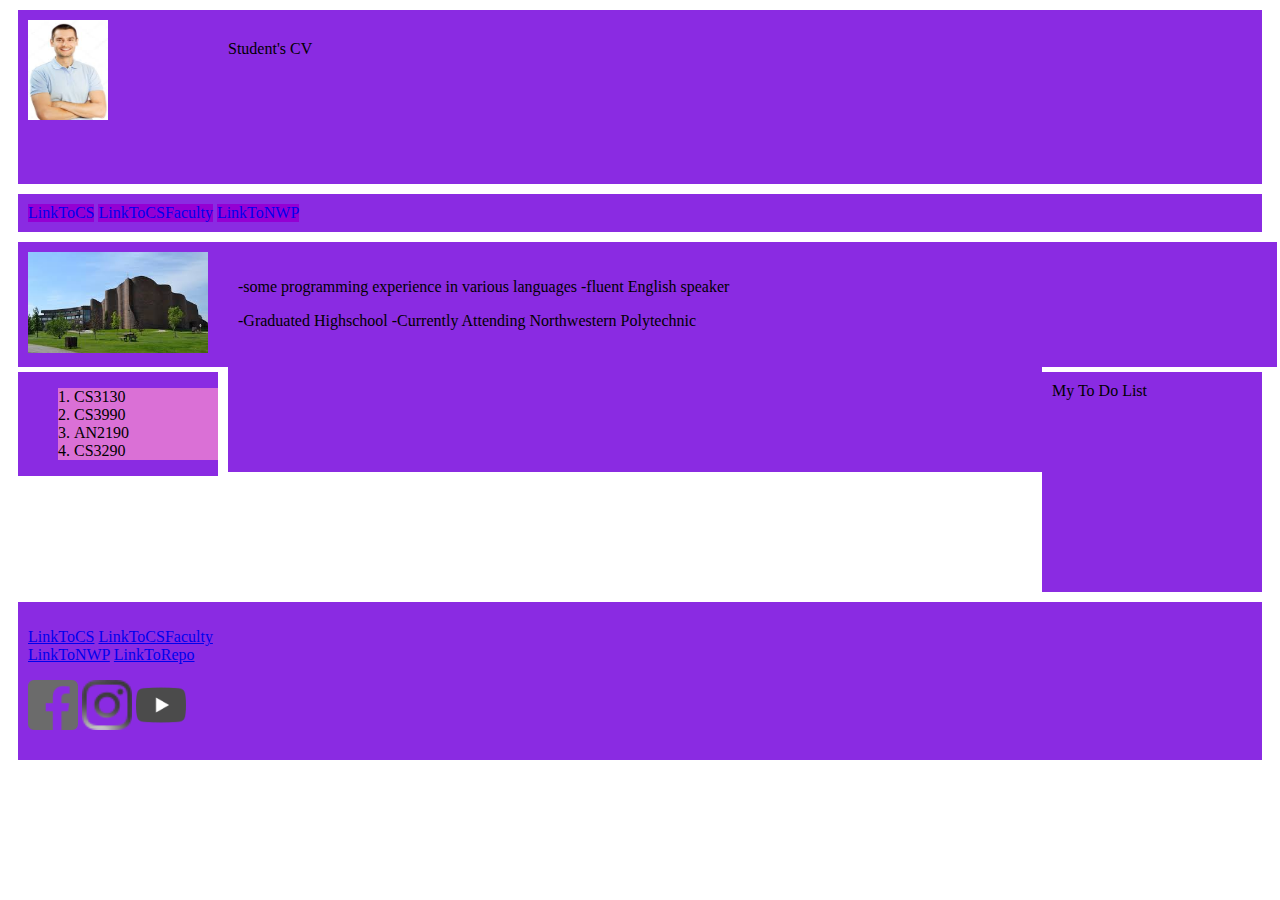
==== index.html @ 7fba5a96 "c" ====
<!DOCTYPE html>
<html>
    <head>
        <meta charset="UTF-8" />
        <meta name="viewport" content="width=device-width, initial-scale=1.0" />
        <meta name="description" content="Personal info page"/>
        <title>Student CV</title>
        <link rel="stylesheet" type="text/css" href="Styles/styles.css"/>
    </head>
    <body>
        <div class="header">
            <img id="person" src="Images/person.jpg" style="height:100px;width:80px">
            <p class="title">Student's CV</p>
        </div>
        <nav class="menu">
            <a class="link" href="https://www.nwpolytech.ca/departments/science/">LinkToCS</a>
            <a class="link" href="https://www.nwpolytech.ca/departments/science/faculty.html">LinkToCSFaculty</a>
            <a class="link" href="https://www.nwpolytech.ca/">LinkToNWP</a>
        </nav>
        <div class="aside1">
            <img src="Images/nwp.jpg" style="height:120;width:180px;">
        </div>
        <div class="aside2">
            <ol type="1">
                <li>CS3130</li>
                <li>CS3990</li>
                <li>AN2190</li>
                <li>CS3290</li>
            </ol>
        </div>
        <div class="aside3">
            My To Do List
        </div>
        <div class="main">
            <p class="skills">
                -some programming experience in various languages
                -fluent English speaker
            </p>
            <p class="education">
                -Graduated Highschool
                -Currently Attending Northwestern Polytechnic
            </p>
        </div>
        <div class="footer">
            <p id="p1">
                <a href="https://www.nwpolytech.ca/departments/science/">LinkToCS</a>
                <a href="https://www.nwpolytech.ca/departments/science/faculty.html">LinkToCSFaculty</a>
                <br>
                <a href="https://www.nwpolytech.ca/">LinkToNWP</a>
                <a href="https://github.com/liint/cs3990_labs_Practice_Atkinson">LinkToRepo</a>
            </p>
            <p id="p2">
                <a class="sms" href="https://www.facebook.com/" alt="LinkToFacebook">
                    <img src="Images/5365678_fb_facebook_facebook logo_icon.png" class="grayscale"></a>
                <a class="sms" href="https://www.instagram.com/" alt="LinkToInstagram">
                    <img src="Images/5296765_camera_instagram_instagram logo_icon.png" class="grayscale"></a>
                <a class="sms" href="https://www.youtube.com/" alt="LinkToYoutube">
                    <img src="Images/5296521_play_video_vlog_youtube_youtube logo_icon.png" class="grayscale"></a>
            </p>
        </div>
    </body>
</html>
---- Styles/styles.css ----
div{
    background-color: blueviolet;
}

nav{
    background-color: blueviolet;
}

.header{
    margin:10px;
    margin-bottom: 5px;
    padding: 10px;
    height:auto;
    width: auto;
}

p.title{
    position: relative;
    top: -100px;
    left: 200px;
}

.person{
    float:left;
    border-style: double;
    border:5px;
    border-color: black;
}

.menu{
    box-sizing: border-box;
    margin:10px;
    margin-bottom: 5px;
    padding: 10px;
}

.link{
    background-color:darkviolet;
    text-decoration: violet;
    display: inline-block;
}
.link:link{
    text-decoration:violet;
}
.link:visited{
    text-decoration:violet;
}
.link:hover{
    background-color: violet;
    text-decoration: darkviolet;
}

.aside1{
    position:sticky;
    float:top left;
    padding:10px;
    margin:10px;
    margin-bottom: -5px;
    margin-right: -5px;
}

.aside2{
    float:left;
    background-color: blueviolet;
    margin:10px;
    margin-bottom: 5px;
    margin-right: 5px;
    width:200px;
    list-style-position: inside;
}
.aside2 li{
    background-color: orchid;

}

.aside3{
    float:right;
    padding:10px;
    margin:10px;
    margin-bottom: 5px;
    margin-left: 5px;
    height: 200px;
    width:200px;
}

.main{
    height: 200px;
    padding: 10px;
    margin:10px;
    margin-bottom: 5px;
    margin-left: 220px;
    margin-right: 230px;
    position: relative;
    top: -120px;
}

.footer{
    float:bottom;
    padding:10px;
    margin:10px;
    margin-bottom: 5px;
}

p1{
    float:left;
}

p2{
    float:right;
}

div[sms].hover{
    filter:grayscale(0%);
}

.grayscale{
    filter:grayscale(100%);
    width: 50px;
    height:50px;
}
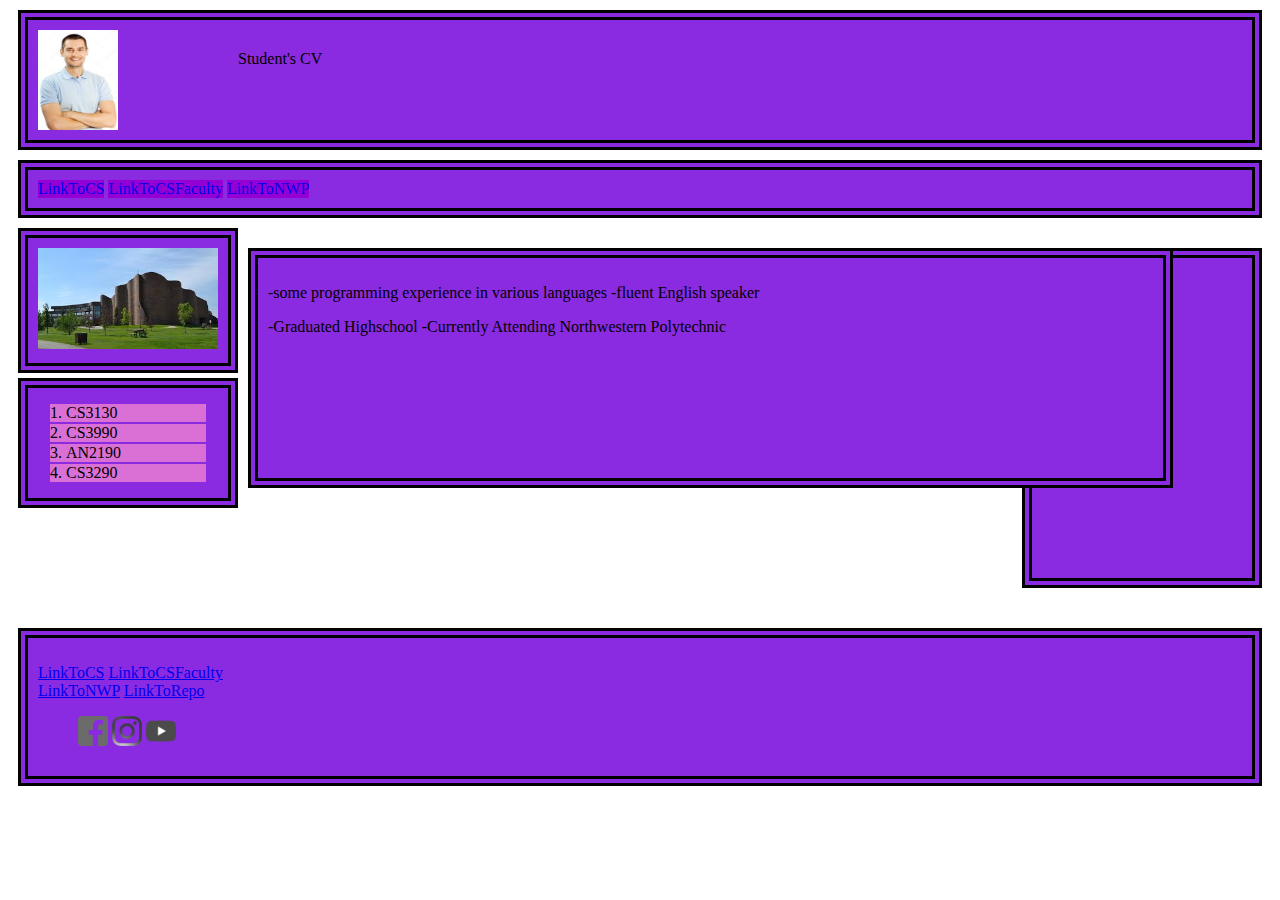
==== commit 417eb25a: "c" ====
--- a/index.html
+++ b/index.html
@@ -49,14 +49,14 @@
                 <a href="https://www.nwpolytech.ca/">LinkToNWP</a>
                 <a href="https://github.com/liint/cs3990_labs_Practice_Atkinson">LinkToRepo</a>
             </p>
-            <p id="p2">
+            <ul id="icons">
                 <a class="sms" href="https://www.facebook.com/" alt="LinkToFacebook">
                     <img src="Images/5365678_fb_facebook_facebook logo_icon.png" class="grayscale"></a>
                 <a class="sms" href="https://www.instagram.com/" alt="LinkToInstagram">
                     <img src="Images/5296765_camera_instagram_instagram logo_icon.png" class="grayscale"></a>
                 <a class="sms" href="https://www.youtube.com/" alt="LinkToYoutube">
                     <img src="Images/5296521_play_video_vlog_youtube_youtube logo_icon.png" class="grayscale"></a>
-            </p>
+                </ul>
         </div>
     </body>
 </html>
--- a/Styles/styles.css
+++ b/Styles/styles.css
@@ -10,8 +10,9 @@
     margin:10px;
     margin-bottom: 5px;
     padding: 10px;
-    height:auto;
+    height:100px;
     width: auto;
+    border:10px double black;
 }
 
 p.title{
@@ -22,9 +23,7 @@
 
 .person{
     float:left;
-    border-style: double;
-    border:5px;
-    border-color: black;
+    border:10px double black;
 }
 
 .menu{
@@ -32,6 +31,7 @@
     margin:10px;
     margin-bottom: 5px;
     padding: 10px;
+    border:10px double black;
 }
 
 .link{
@@ -53,10 +53,12 @@
 .aside1{
     position:sticky;
     float:top left;
+    width:180px;
     padding:10px;
     margin:10px;
     margin-bottom: -5px;
     margin-right: -5px;
+    border:10px double black;
 }
 
 .aside2{
@@ -67,10 +69,13 @@
     margin-right: 5px;
     width:200px;
     list-style-position: inside;
+    border:10px double black;
 }
 .aside2 li{
     background-color: orchid;
-
+    margin:2px;
+    position:relative;
+    left:-20px;
 }
 
 .aside3{
@@ -79,19 +84,24 @@
     margin:10px;
     margin-bottom: 5px;
     margin-left: 5px;
-    height: 200px;
+    height:300px;
     width:200px;
+    position:relative;
+    top:-130px;
+    border:10px double black;
 }
 
 .main{
     height: 200px;
+    width: 70%;
     padding: 10px;
     margin:10px;
     margin-bottom: 5px;
-    margin-left: 220px;
-    margin-right: 230px;
+    margin-left: 240px;
+    margin-right: 300px;
     position: relative;
-    top: -120px;
+    top: -130px;
+    border:10px double black;
 }
 
 .footer{
@@ -99,22 +109,33 @@
     padding:10px;
     margin:10px;
     margin-bottom: 5px;
+    border:10px double black;
 }
 
 p1{
     float:left;
 }
 
-p2{
+icons{
     float:right;
+    list-style: none;
+    right:10px;
+    bottom: 10%;
 }
 
-div[sms].hover{
-    filter:grayscale(0%);
+.sms{
+    position: relative;
+    /*right:10px;
+    bottom: 10%;*/
+}
+
+.sms:hover{
+    filter:grayscale(-100%);
+    float: right;
 }
 
 .grayscale{
     filter:grayscale(100%);
-    width: 50px;
-    height:50px;
+    width: 30px;
+    height:30px;
 }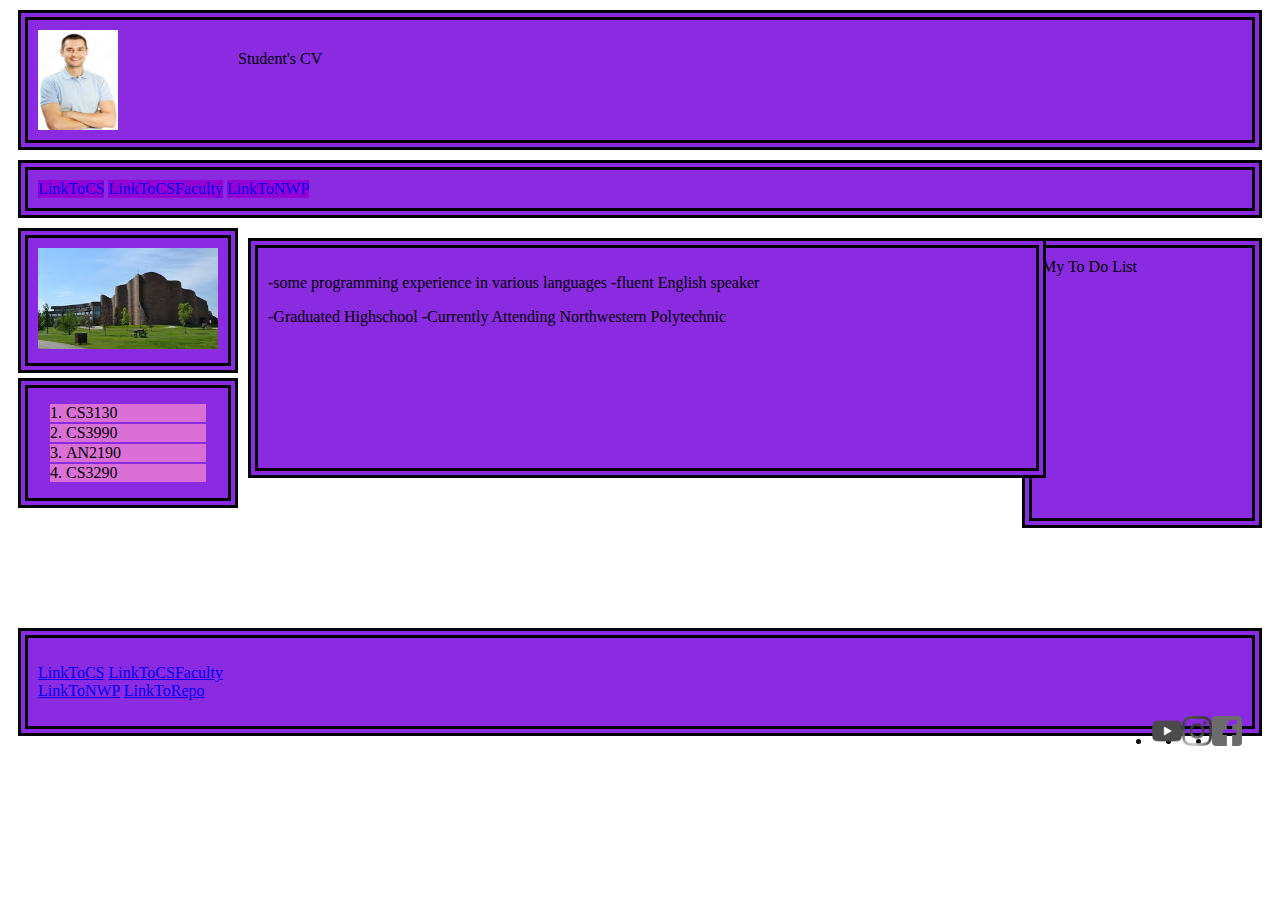
==== commit 47ca34df: "c" ====
--- a/index.html
+++ b/index.html
@@ -50,12 +50,12 @@
                 <a href="https://github.com/liint/cs3990_labs_Practice_Atkinson">LinkToRepo</a>
             </p>
             <ul id="icons">
-                <a class="sms" href="https://www.facebook.com/" alt="LinkToFacebook">
-                    <img src="Images/5365678_fb_facebook_facebook logo_icon.png" class="grayscale"></a>
-                <a class="sms" href="https://www.instagram.com/" alt="LinkToInstagram">
-                    <img src="Images/5296765_camera_instagram_instagram logo_icon.png" class="grayscale"></a>
-                <a class="sms" href="https://www.youtube.com/" alt="LinkToYoutube">
-                    <img src="Images/5296521_play_video_vlog_youtube_youtube logo_icon.png" class="grayscale"></a>
+                <li class="sms" href="https://www.facebook.com/" alt="LinkToFacebook">
+                    <img src="Images/5365678_fb_facebook_facebook logo_icon.png" class="grayscale"></li>
+                <li class="sms" href="https://www.instagram.com/" alt="LinkToInstagram">
+                    <img src="Images/5296765_camera_instagram_instagram logo_icon.png" class="grayscale"></li>
+                <li class="sms" href="https://www.youtube.com/" alt="LinkToYoutube">
+                    <img src="Images/5296521_play_video_vlog_youtube_youtube logo_icon.png" class="grayscale"></li>
                 </ul>
         </div>
     </body>
--- a/Styles/styles.css
+++ b/Styles/styles.css
@@ -84,23 +84,23 @@
     margin:10px;
     margin-bottom: 5px;
     margin-left: 5px;
-    height:300px;
+    height:250px;
     width:200px;
     position:relative;
-    top:-130px;
+    top:-140px;
     border:10px double black;
 }
 
 .main{
     height: 200px;
-    width: 70%;
+    width: 60%;
     padding: 10px;
     margin:10px;
     margin-bottom: 5px;
     margin-left: 240px;
     margin-right: 300px;
     position: relative;
-    top: -130px;
+    top: -140px;
     border:10px double black;
 }
 
@@ -119,14 +119,13 @@
 icons{
     float:right;
     list-style: none;
+    position: relative;
     right:10px;
     bottom: 10%;
 }
 
 .sms{
-    position: relative;
-    /*right:10px;
-    bottom: 10%;*/
+    float:right;
 }
 
 .sms:hover{
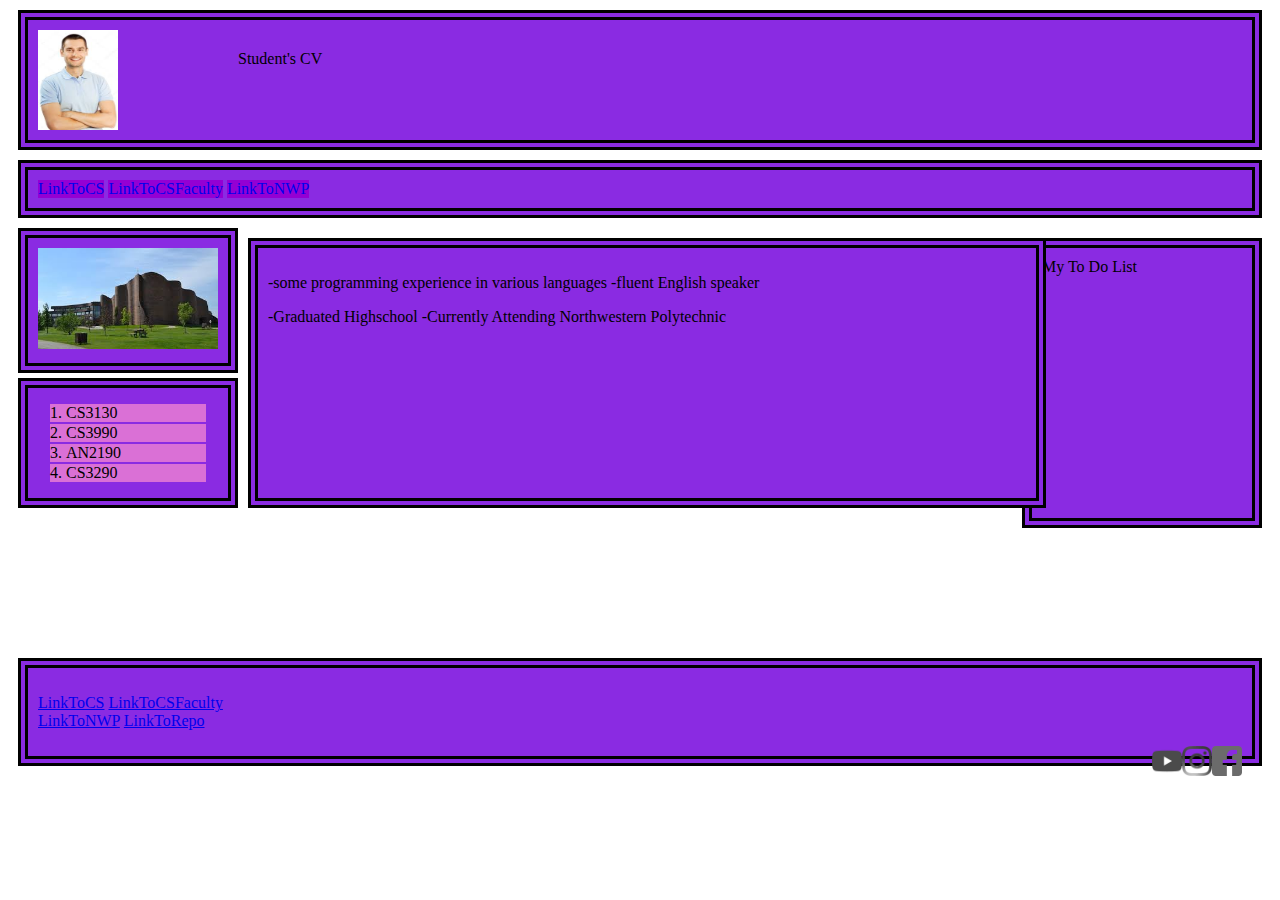
==== commit df7461e9: "d" ====
--- a/index.html
+++ b/index.html
@@ -49,14 +49,14 @@
                 <a href="https://www.nwpolytech.ca/">LinkToNWP</a>
                 <a href="https://github.com/liint/cs3990_labs_Practice_Atkinson">LinkToRepo</a>
             </p>
-            <ul id="icons">
-                <li class="sms" href="https://www.facebook.com/" alt="LinkToFacebook">
-                    <img src="Images/5365678_fb_facebook_facebook logo_icon.png" class="grayscale"></li>
-                <li class="sms" href="https://www.instagram.com/" alt="LinkToInstagram">
-                    <img src="Images/5296765_camera_instagram_instagram logo_icon.png" class="grayscale"></li>
-                <li class="sms" href="https://www.youtube.com/" alt="LinkToYoutube">
-                    <img src="Images/5296521_play_video_vlog_youtube_youtube logo_icon.png" class="grayscale"></li>
-                </ul>
+            <p id="p2">
+                <a class="sms" href="https://www.facebook.com/" alt="LinkToFacebook">
+                    <img src="Images/5365678_fb_facebook_facebook logo_icon.png" class="grayscale"></a>
+                <a class="sms" href="https://www.instagram.com/" alt="LinkToInstagram">
+                    <img src="Images/5296765_camera_instagram_instagram logo_icon.png" class="grayscale"></a>
+                <a class="sms" href="https://www.youtube.com/" alt="LinkToYoutube">
+                    <img src="Images/5296521_play_video_vlog_youtube_youtube logo_icon.png" class="grayscale"></a>
+            </p>
         </div>
     </body>
 </html>
--- a/Styles/styles.css
+++ b/Styles/styles.css
@@ -92,7 +92,7 @@
 }
 
 .main{
-    height: 200px;
+    height: 230px;
     width: 60%;
     padding: 10px;
     margin:10px;
@@ -116,9 +116,8 @@
     float:left;
 }
 
-icons{
+p2{
     float:right;
-    list-style: none;
     position: relative;
     right:10px;
     bottom: 10%;
@@ -126,6 +125,7 @@
 
 .sms{
     float:right;
+    justify-content: right;
 }
 
 .sms:hover{
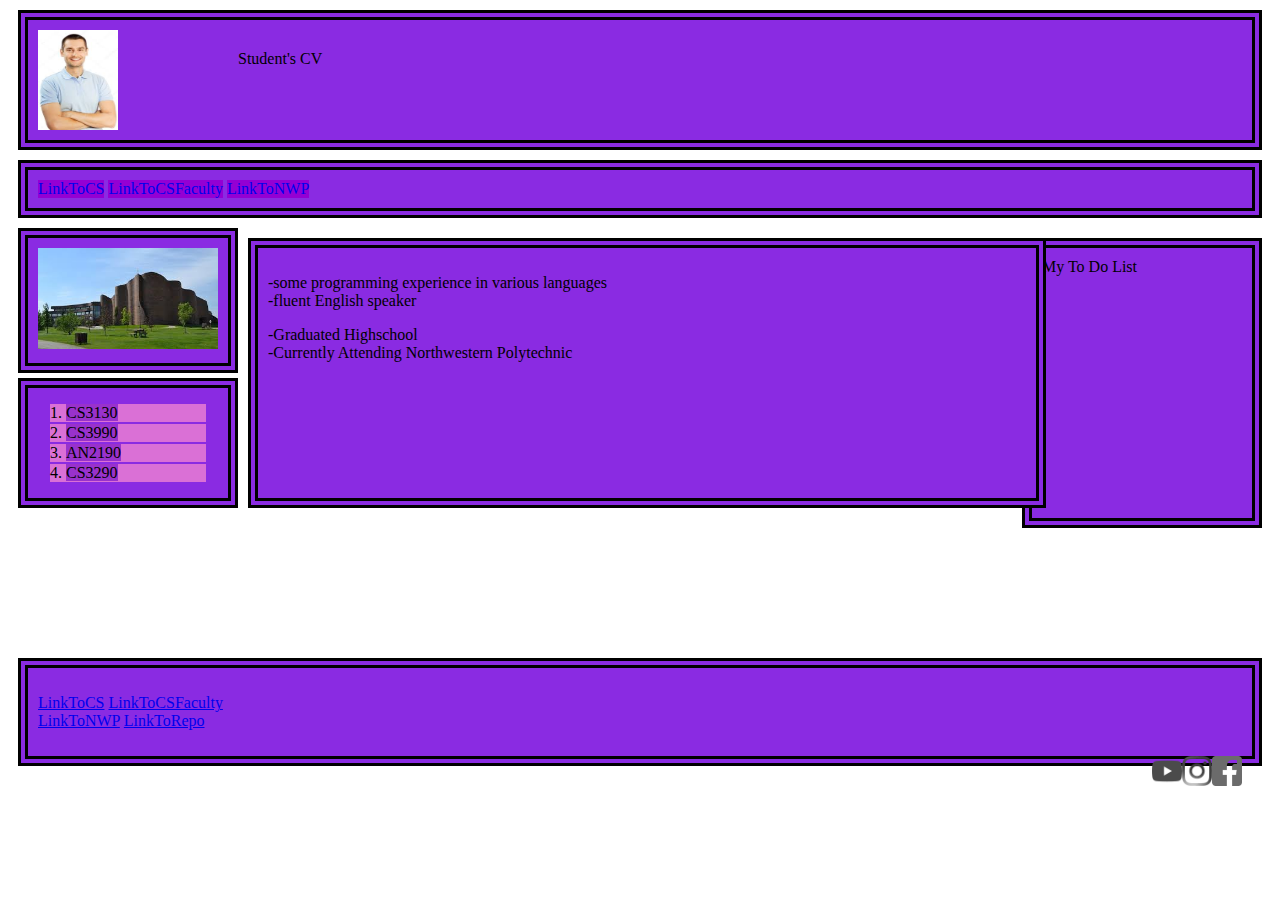
==== commit fdb1641e: "c" ====
--- a/index.html
+++ b/index.html
@@ -22,10 +22,10 @@
         </div>
         <div class="aside2">
             <ol type="1">
-                <li>CS3130</li>
-                <li>CS3990</li>
-                <li>AN2190</li>
-                <li>CS3290</li>
+                <li><mark>CS3130</mark></li>
+                <li><mark>CS3990</mark></li>
+                <li><mark>AN2190</mark></li>
+                <li><mark>CS3290</mark></li>
             </ol>
         </div>
         <div class="aside3">
@@ -33,11 +33,11 @@
         </div>
         <div class="main">
             <p class="skills">
-                -some programming experience in various languages
+                -some programming experience in various languages<br>
                 -fluent English speaker
             </p>
             <p class="education">
-                -Graduated Highschool
+                -Graduated Highschool<br>
                 -Currently Attending Northwestern Polytechnic
             </p>
         </div>
--- a/Styles/styles.css
+++ b/Styles/styles.css
@@ -77,6 +77,9 @@
     position:relative;
     left:-20px;
 }
+.aside2 mark{
+    background-color: darkorchid;
+}
 
 .aside3{
     float:right;
@@ -120,12 +123,14 @@
     float:right;
     position: relative;
     right:10px;
-    bottom: 10%;
+    margin-bottom:10px;
 }
 
 .sms{
     float:right;
     justify-content: right;
+    position: relative;
+    bottom: -10px;
 }
 
 .sms:hover{
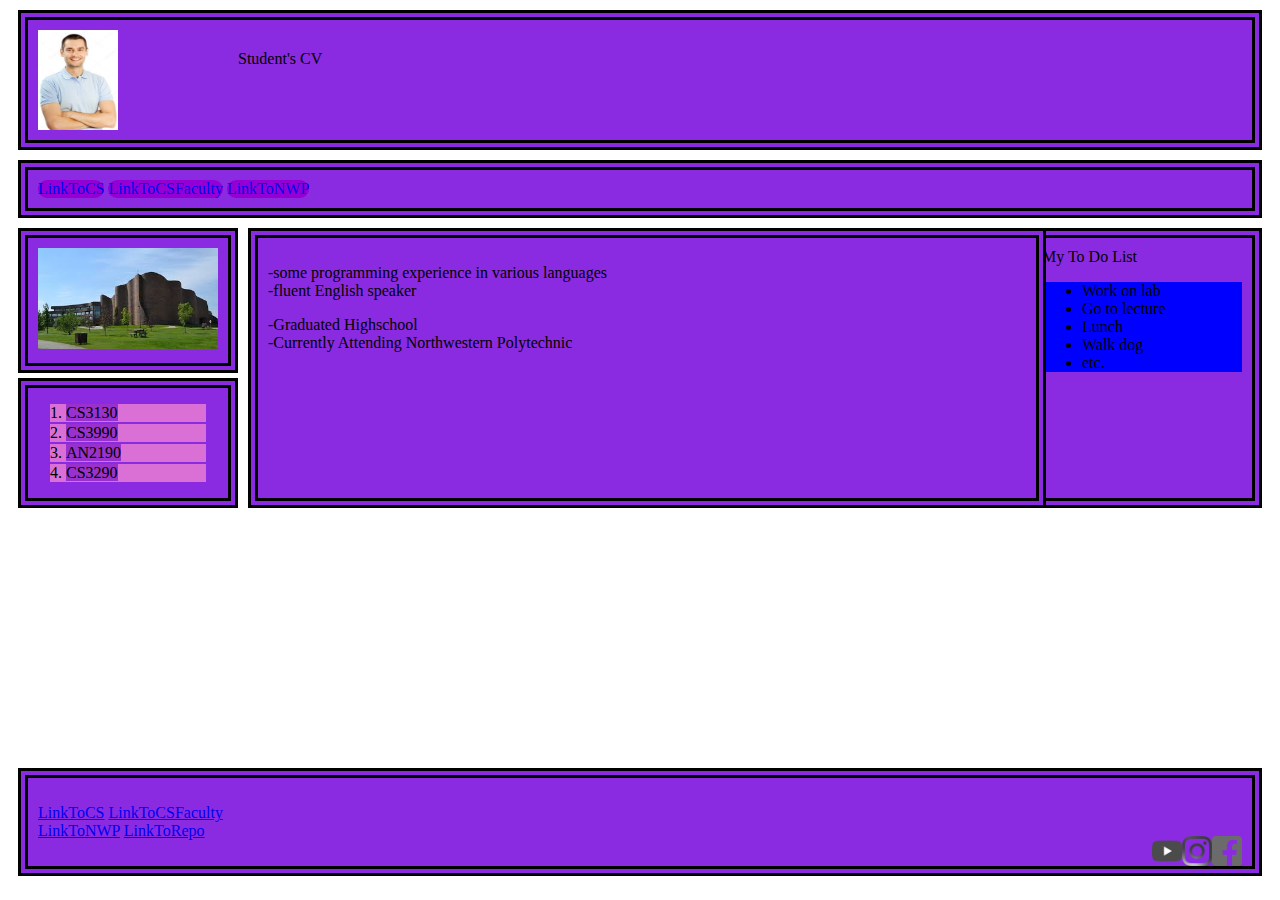
==== commit 4096c5cb: "c" ====
--- a/index.html
+++ b/index.html
@@ -30,6 +30,13 @@
         </div>
         <div class="aside3">
             My To Do List
+            <ul>
+                <li>Work on lab</li>
+                <li>Go to lecture</li>
+                <li>Lunch</li>
+                <li>Walk dog</li>
+                <li>etc.</li>
+            </ul>
         </div>
         <div class="main">
             <p class="skills">
--- a/Styles/styles.css
+++ b/Styles/styles.css
@@ -38,6 +38,7 @@
     background-color:darkviolet;
     text-decoration: violet;
     display: inline-block;
+    border-radius: 15px;
 }
 .link:link{
     text-decoration:violet;
@@ -87,15 +88,25 @@
     margin:10px;
     margin-bottom: 5px;
     margin-left: 5px;
-    height:250px;
+    height:240px;
     width:200px;
     position:relative;
-    top:-140px;
+    top:-150px;
     border:10px double black;
 }
 
+.aside3 ul{
+    list-style-image: url('Images/toDo.png');
+}
+.aside3 ul:nth-child(odd){
+    background-color: blue;
+}
+.aside3 ul:nth-child(even){
+    background-color: skyblue;
+}
+
 .main{
-    height: 230px;
+    height: 240px;
     width: 60%;
     padding: 10px;
     margin:10px;
@@ -103,15 +114,16 @@
     margin-left: 240px;
     margin-right: 300px;
     position: relative;
-    top: -140px;
+    top: -150px;
     border:10px double black;
 }
 
 .footer{
     float:bottom;
+    position: relative;
+    bottom: -100px;
     padding:10px;
     margin:10px;
-    margin-bottom: 5px;
     border:10px double black;
 }
 
@@ -130,7 +142,7 @@
     float:right;
     justify-content: right;
     position: relative;
-    bottom: -10px;
+    bottom: 20px;
 }
 
 .sms:hover{
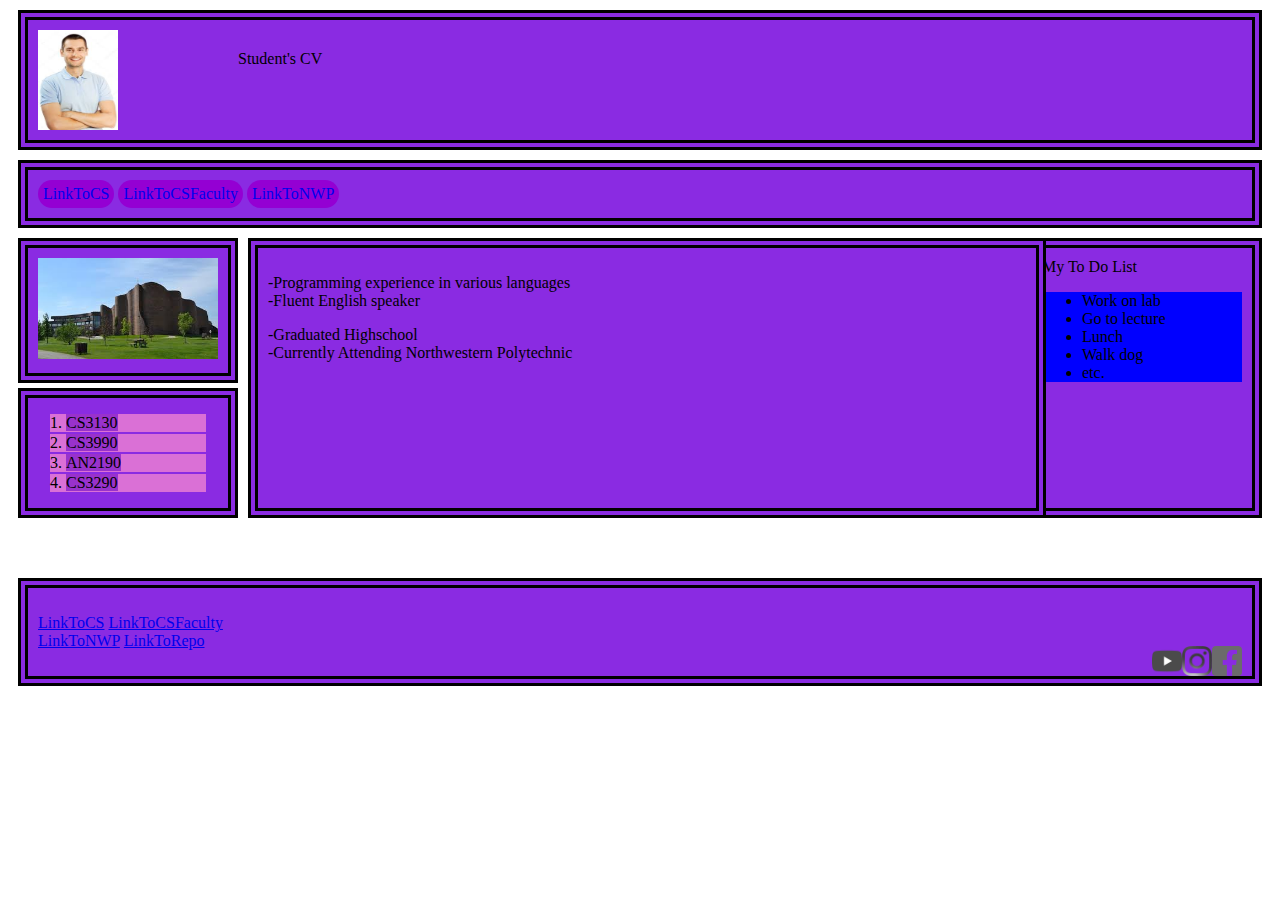
==== commit ef5d0562: "c" ====
--- a/index.html
+++ b/index.html
@@ -40,8 +40,8 @@
         </div>
         <div class="main">
             <p class="skills">
-                -some programming experience in various languages<br>
-                -fluent English speaker
+                -Programming experience in various languages<br>
+                -Fluent English speaker
             </p>
             <p class="education">
                 -Graduated Highschool<br>
--- a/Styles/styles.css
+++ b/Styles/styles.css
@@ -39,6 +39,7 @@
     text-decoration: violet;
     display: inline-block;
     border-radius: 15px;
+    padding:5px;
 }
 .link:link{
     text-decoration:violet;
@@ -121,7 +122,7 @@
 .footer{
     float:bottom;
     position: relative;
-    bottom: -100px;
+    bottom: 100px;
     padding:10px;
     margin:10px;
     border:10px double black;
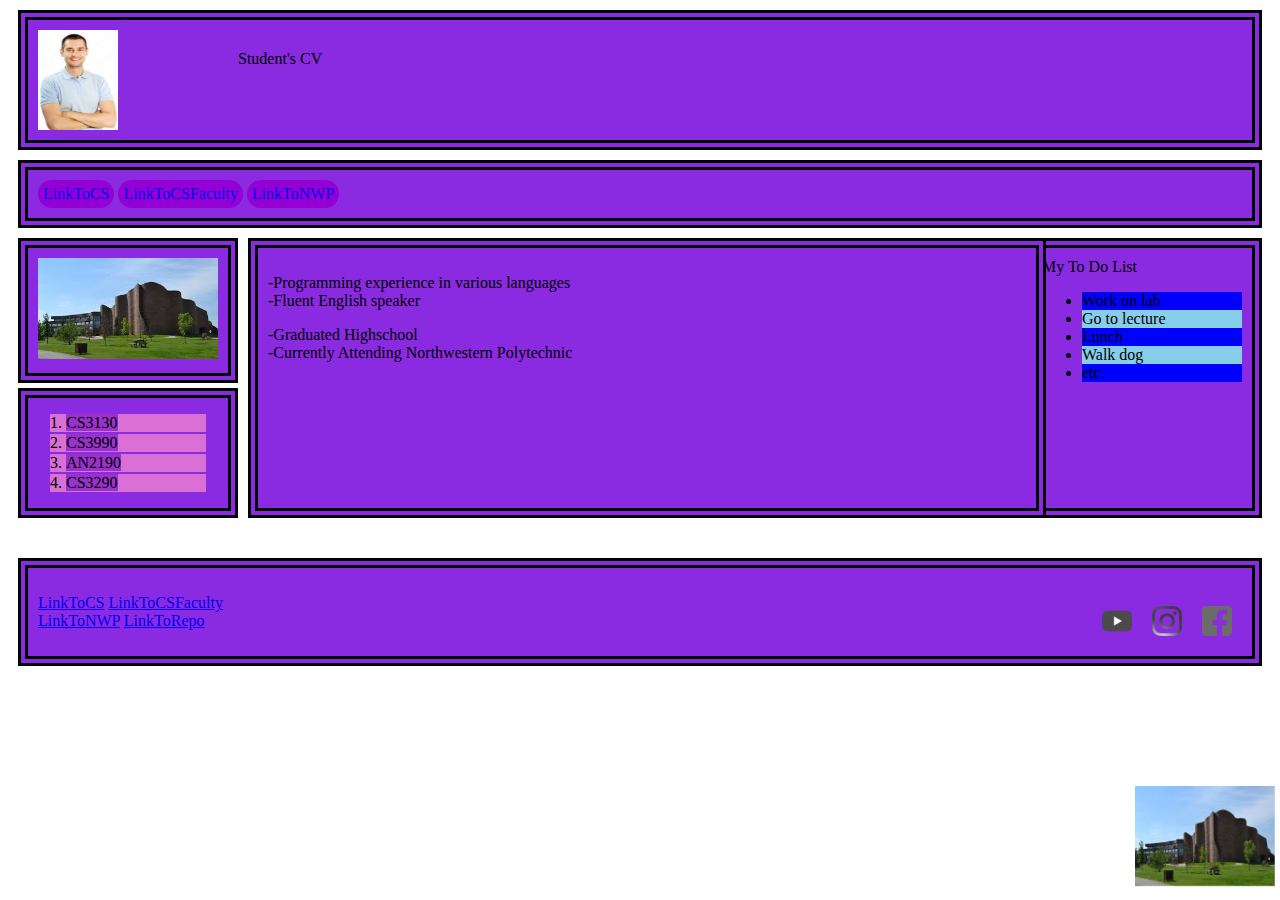
==== commit d9f5b306: "f" ====
--- a/index.html
+++ b/index.html
@@ -37,6 +37,7 @@
                 <li>Walk dog</li>
                 <li>etc.</li>
             </ul>
+            <a href="https://www.nwpolytech.ca/" class="listimg"><img src="Images/nwp.jpg" style="height:100px;width:140px"></a>
         </div>
         <div class="main">
             <p class="skills">
--- a/Styles/styles.css
+++ b/Styles/styles.css
@@ -99,11 +99,17 @@
 .aside3 ul{
     list-style-image: url('Images/toDo.png');
 }
-.aside3 ul:nth-child(odd){
+.aside3 li:nth-child(odd){
     background-color: blue;
 }
-.aside3 ul:nth-child(even){
+.aside3 li:nth-child(even){
     background-color: skyblue;
+}
+
+.listimg{
+    position: fixed;
+    bottom:10px;
+    right:5px;
 }
 
 .main{
@@ -122,7 +128,7 @@
 .footer{
     float:bottom;
     position: relative;
-    bottom: 100px;
+    bottom: 120px;
     padding:10px;
     margin:10px;
     border:10px double black;
@@ -143,7 +149,8 @@
     float:right;
     justify-content: right;
     position: relative;
-    bottom: 20px;
+    bottom: 50px;
+    margin:10px;
 }
 
 .sms:hover{
